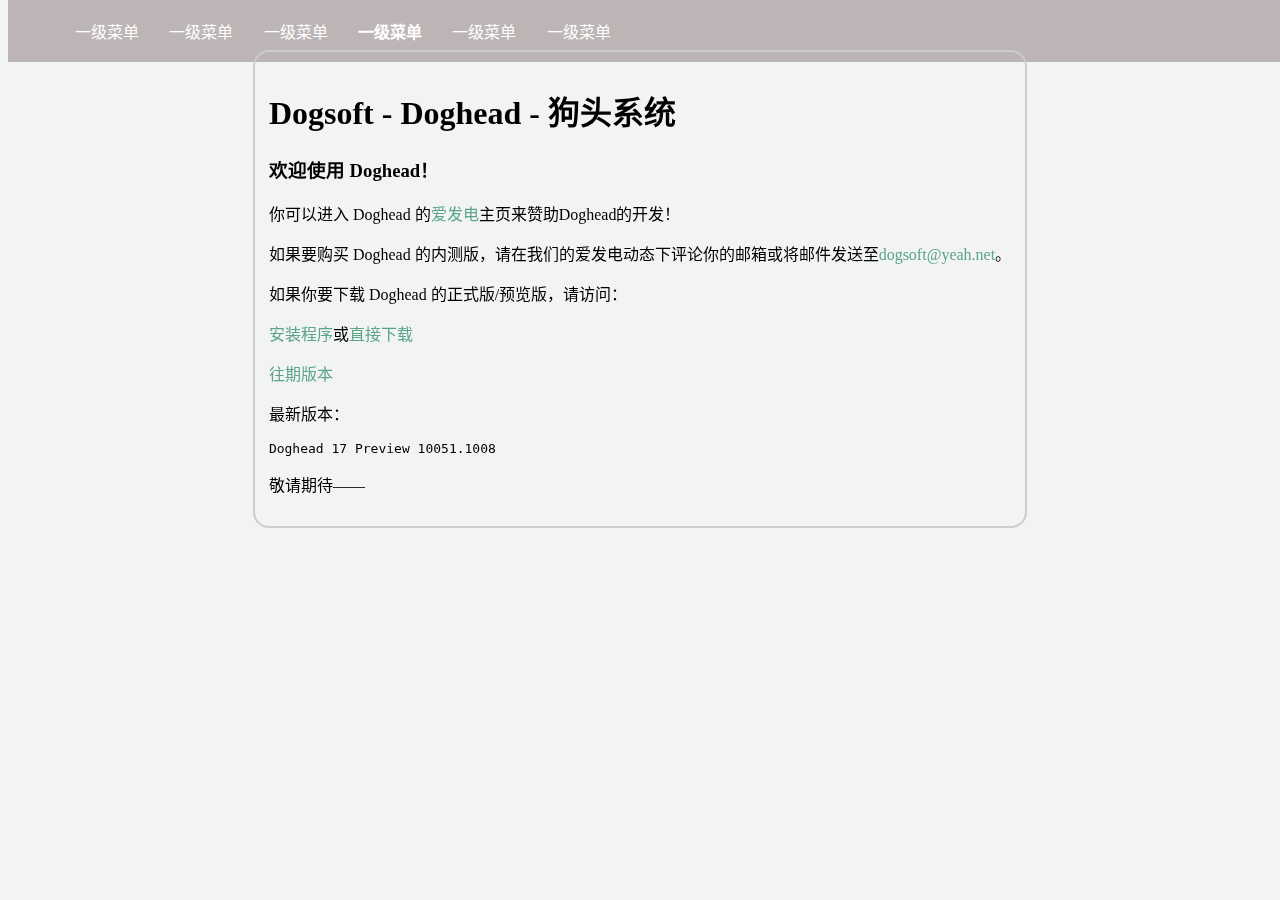
==== index.html @ a89d44bb "Update index.html" ====
<!DOCTYPE html>
<html lang='zh-CN'>
  <head>
    <title>主页 · Doghead - Dogsoft</title>
    <meta name="Keywords" content='Doghead,Dogsoft,狗头系统'>
    <link rel="stylesheet" href="style.css">
    <link rel="icon" href="icon.jpg" sizes="16x16">
  </head>
  <body>
    <header>
      <div class="top">
        <center> 
          <ul>
            <li><a href="#">一级菜单</a></li>
            <li><a href="#">一级菜单</a></li>
            <li><a href="#">一级菜单</a></li>
            <li><a href="#"><b>一级菜单</b></a></li>
            <li><a href="#">一级菜单</a></li>
            <li>
              <a href="#">一级菜单</a>
              <ul>
                <li><a href="#">二级菜单</a></li>
                <li><a href="#">二级菜单</a></li>
              </ul>
            </li>        
          </ul>
        </center>      
      </div>
    </header>
    <div class="center" style="border: 2px solid #ccc!important;padding:14px;border-radius: 16px!important;width:fit-content;width:-webkit-fit-content;width:-moz-fit-content;">
      <h1>Dogsoft - Doghead - 狗头系统</h1>
      <h3>欢迎使用 Doghead！</h3>
      <p>你可以进入 Doghead 的<a href="https://afdian.net/@Doghead">爱发电</a>主页来赞助Doghead的开发！</p>
      <p>如果要购买 Doghead 的内测版，请在我们的爱发电动态下评论你的邮箱或将邮件发送至<a href="mailto:dogsoft@yeah.net">dogsoft@yeah.net</a>。</p>
      <p>如果你要下载 Doghead 的正式版/预览版，请访问：</p>
      <p><a href="download.html">安装程序</a>或<a href="Doghead 17.zip">直接下载</a></p>
      <p><a href="Previous versions names.html">往期版本</a></p>
      <p>最新版本：</p>
      <pre>Doghead 17 Preview 10051.1008</pre>
      <p>敬请期待——</p>
    </div>
    <!footer>
    <footer>
    <div class="gcs-footer">
      <div class="footer-top">

      </div>
      <p>© Dogsoft 2023</p>
    </div>
    </footer>
  </body>
</html>
---- style.css ----
/* 通用区域*/
.center{
    text-align: left;
    margin: auto;
    position: absolute;
    top: 50px;
    left: 0px;
    right: 0px;
}


/* Html Body 区域*/
body {
    background-color:#f2f3f5; /* 网页背景色*/
}


/* a 元素区域*/
a {
    text-decoration: none;
} /* 下划线*/
a:link {
    color:#5ba585;
} /* 未访问链接*/
a:visited {
    color:#5ba585;
} /* 已访问链接 */
a:hover {
    color:#40735d;
} /* 鼠标移动到链接上 */
a:active {
    color:#40735d;
} /* 鼠标点击时 */


/* div 元素区域*/
/* top*/
.top{
    /* 设置宽度高度背景颜色 */
    height: auto; /*高度改为自动高度*/
    width:100%;
    margin-left: 0;
    background:rgb(189, 181, 181);
    position: fixed; /*固定在顶部*/
    top: 0;/*离顶部的距离为0*/
    margin-bottom: 5px;
}
.top ul{
    /* 清除ul标签的默认样式 */
    width: auto;/*宽度也改为自动*/
    list-style-type: none;
    white-space:nowrap;
    overflow: hidden;
    margin-left: 5%;
    /* margin-top: 0;          */
    padding: 0;

}
.top li {
    float:left; /* 使li内容横向浮动，即横向排列  */
    margin-right:2%;  /* 两个li之间的距离*/
    position: relative;
    overflow: hidden;
}

.top li a{
   /* 设置链接内容显示的格式*/
    display: block; /* 把链接显示为块元素可使整个链接区域可点击 */
    color:white;
    text-align: center;
    padding: 3px;
    overflow: hidden;
    text-decoration: none; /* 去除下划线 */
    
}
.top li a:hover{
    /* 鼠标选中时背景变为黑色 */
    background-color: #111;
}
.top ul li ul{
    /* 设置二级菜单 */
    margin-left: -0.2px;
    background:rgb(189, 181, 181);
    position: relative;
    display: none; /* 默认隐藏二级菜单的内容 */

}
.top ul li ul li{
    /* 二级菜单li内容的显示 */
    
    float:none;
    text-align: center;
}
.top ul li:hover ul{
    /* 鼠标选中二级菜单内容时 */
    display: block;
}
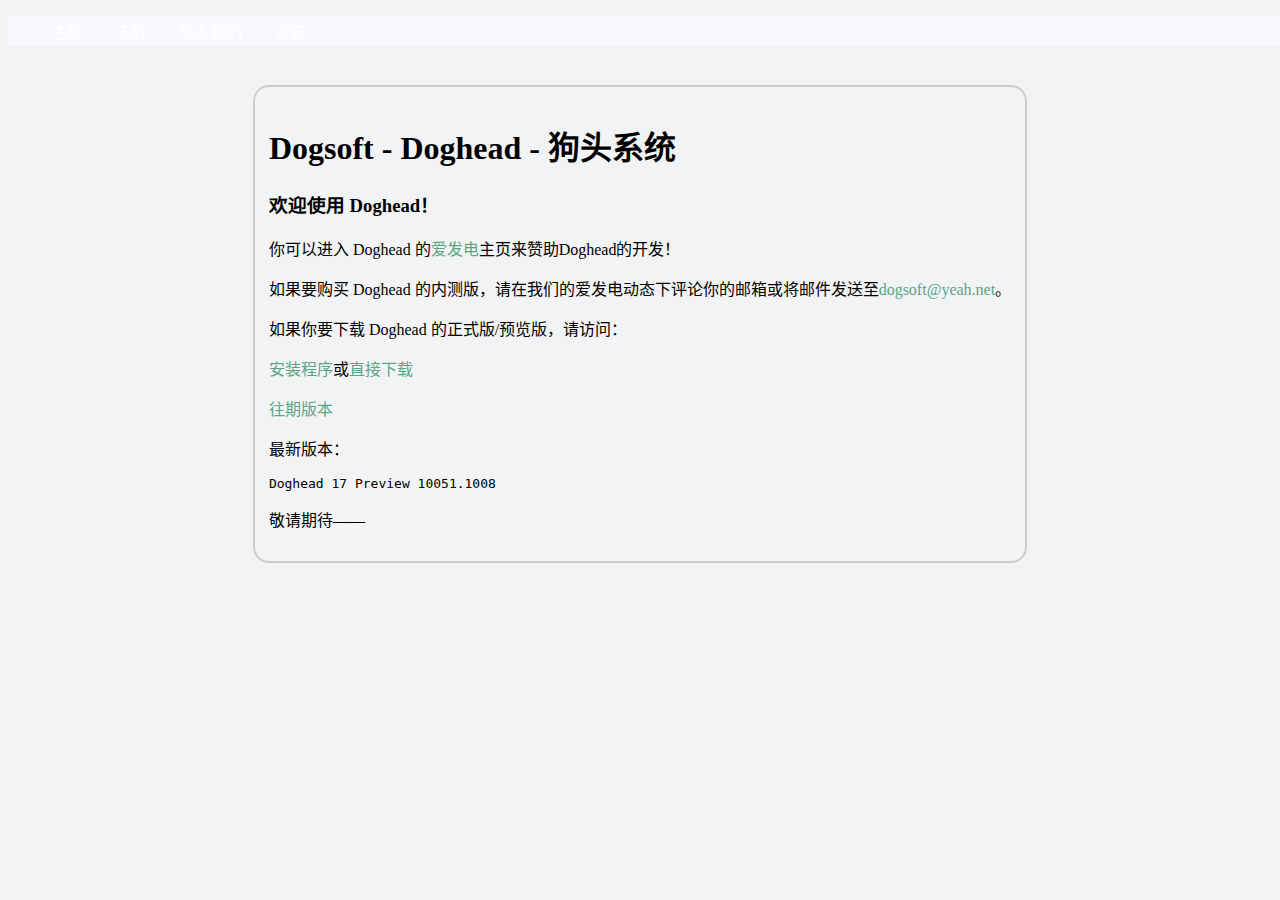
==== commit 34a7159f: "Update index.html" ====
--- a/index.html
+++ b/index.html
@@ -8,24 +8,12 @@
   </head>
   <body>
     <header>
-      <div class="top">
-        <center> 
-          <ul>
-            <li><a href="#">一级菜单</a></li>
-            <li><a href="#">一级菜单</a></li>
-            <li><a href="#">一级菜单</a></li>
-            <li><a href="#"><b>一级菜单</b></a></li>
-            <li><a href="#">一级菜单</a></li>
-            <li>
-              <a href="#">一级菜单</a>
-              <ul>
-                <li><a href="#">二级菜单</a></li>
-                <li><a href="#">二级菜单</a></li>
-              </ul>
-            </li>        
-          </ul>
-        </center>      
-      </div>
+      <ul class="top">
+        <li class="item"><a class="active" href="https://dogsoft.eu.org/">主页</a></li>
+        <li class="item"><a href="download">下载</a></li>
+        <li class="item"><a href="Dogsoft加入须知">加入我们</a></li>
+        <li class="item"><a href="notice">公告</a></li>
+      </ul>
     </header>
     <div class="center" style="border: 2px solid #ccc!important;padding:14px;border-radius: 16px!important;width:fit-content;width:-webkit-fit-content;width:-moz-fit-content;">
       <h1>Dogsoft - Doghead - 狗头系统</h1>
--- a/style.css
+++ b/style.css
@@ -1,27 +1,27 @@
-/* 通用区域*/
+/* 通用区域 */
 .center{
     text-align: left;
     margin: auto;
     position: absolute;
-    top: 50px;
+    top: 85px;
     left: 0px;
     right: 0px;
 }
 
 
-/* Html Body 区域*/
+/* Html Body 区域 */
 body {
-    background-color:#f2f3f5; /* 网页背景色*/
+    background-color:#f2f3f5; /* 网页背景色 */
 }
 
 
-/* a 元素区域*/
+/* a 元素区域 */
 a {
     text-decoration: none;
-} /* 下划线*/
+} /* 下划线 */
 a:link {
     color:#5ba585;
-} /* 未访问链接*/
+} /* 未访问链接 */
 a:visited {
     color:#5ba585;
 } /* 已访问链接 */
@@ -37,32 +37,30 @@
 /* top*/
 .top{
     /* 设置宽度高度背景颜色 */
-    height: auto; /*高度改为自动高度*/
-    width:100%;
+    height: auto; /* 高度改为自动高度 */
+    width: 100%;
     margin-left: 0;
-    background:rgb(189, 181, 181);
-    position: fixed; /*固定在顶部*/
-    top: 0;/*离顶部的距离为0*/
+    background: rgb(248,248,255);
+    position: fixed; /* 固定在顶部 */
+    top: 0;/* 离顶部的距离为0 */
     margin-bottom: 5px;
 }
 .top ul{
     /* 清除ul标签的默认样式 */
-    width: auto;/*宽度也改为自动*/
+    width: auto;/* 宽度也改为自动 */
     list-style-type: none;
-    white-space:nowrap;
+    white-space: nowrap;
     overflow: hidden;
     margin-left: 5%;
-    /* margin-top: 0;          */
+    /* margin-top: 0; */
     padding: 0;
-
 }
 .top li {
-    float:left; /* 使li内容横向浮动，即横向排列  */
+    float: left; /* 使li内容横向浮动，即横向排列  */
     margin-right:2%;  /* 两个li之间的距离*/
     position: relative;
     overflow: hidden;
 }
-
 .top li a{
    /* 设置链接内容显示的格式*/
     display: block; /* 把链接显示为块元素可使整个链接区域可点击 */
@@ -71,7 +69,6 @@
     padding: 3px;
     overflow: hidden;
     text-decoration: none; /* 去除下划线 */
-    
 }
 .top li a:hover{
     /* 鼠标选中时背景变为黑色 */
@@ -80,15 +77,13 @@
 .top ul li ul{
     /* 设置二级菜单 */
     margin-left: -0.2px;
-    background:rgb(189, 181, 181);
+    /* background: rgb(248,248,255); */
     position: relative;
     display: none; /* 默认隐藏二级菜单的内容 */
-
 }
 .top ul li ul li{
     /* 二级菜单li内容的显示 */
-    
-    float:none;
+    float: none;
     text-align: center;
 }
 .top ul li:hover ul{
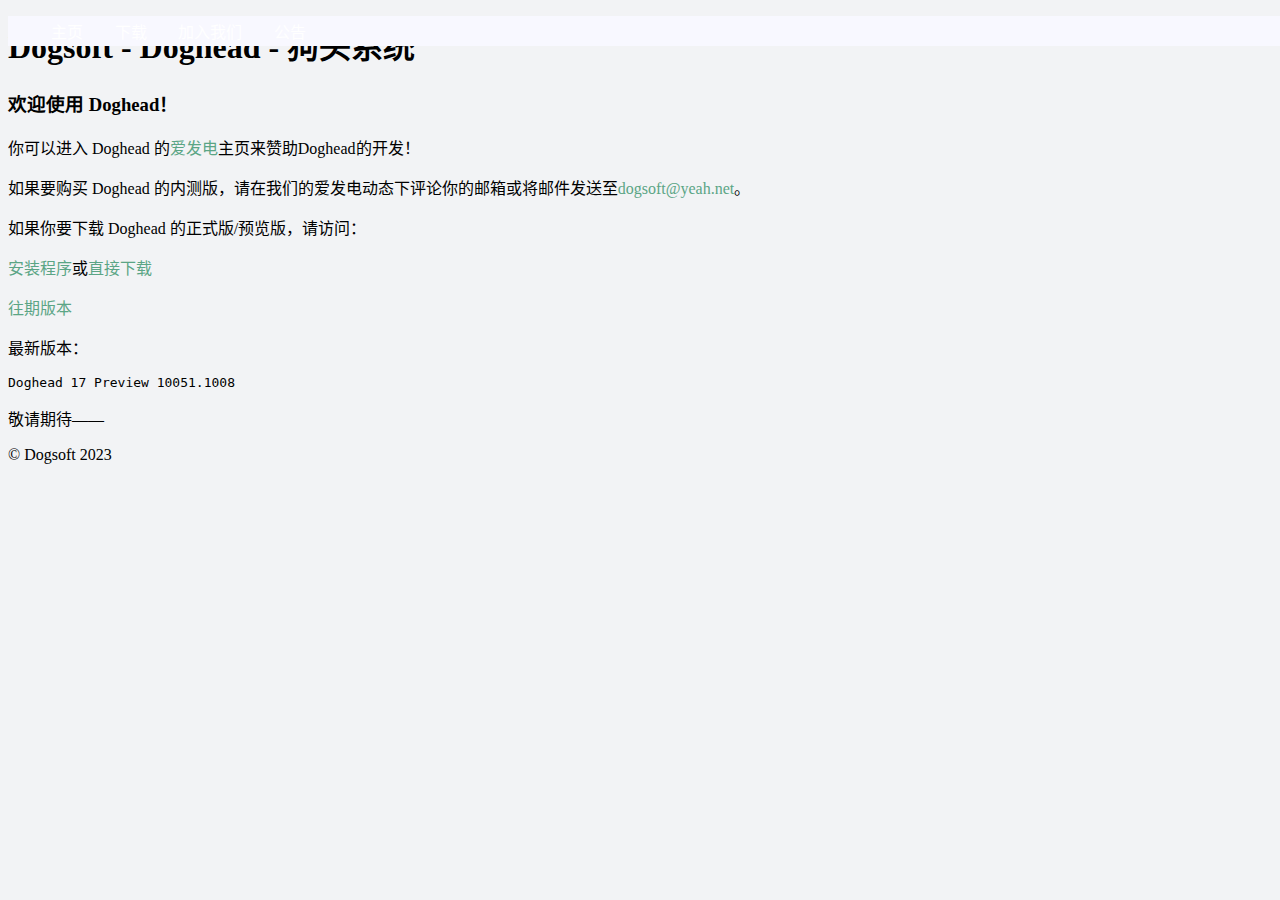
==== commit a6762f53: "Update index.html" ====
--- a/index.html
+++ b/index.html
@@ -15,7 +15,7 @@
         <li class="item"><a href="notice">公告</a></li>
       </ul>
     </header>
-    <div class="center" style="border: 2px solid #ccc!important;padding:14px;border-radius: 16px!important;width:fit-content;width:-webkit-fit-content;width:-moz-fit-content;">
+    <div class="main">
       <h1>Dogsoft - Doghead - 狗头系统</h1>
       <h3>欢迎使用 Doghead！</h3>
       <p>你可以进入 Doghead 的<a href="https://afdian.net/@Doghead">爱发电</a>主页来赞助Doghead的开发！</p>
@@ -29,10 +29,7 @@
     </div>
     <!footer>
     <footer>
-    <div class="gcs-footer">
-      <div class="footer-top">
-
-      </div>
+    <div class="footer">
       <p>© Dogsoft 2023</p>
     </div>
     </footer>
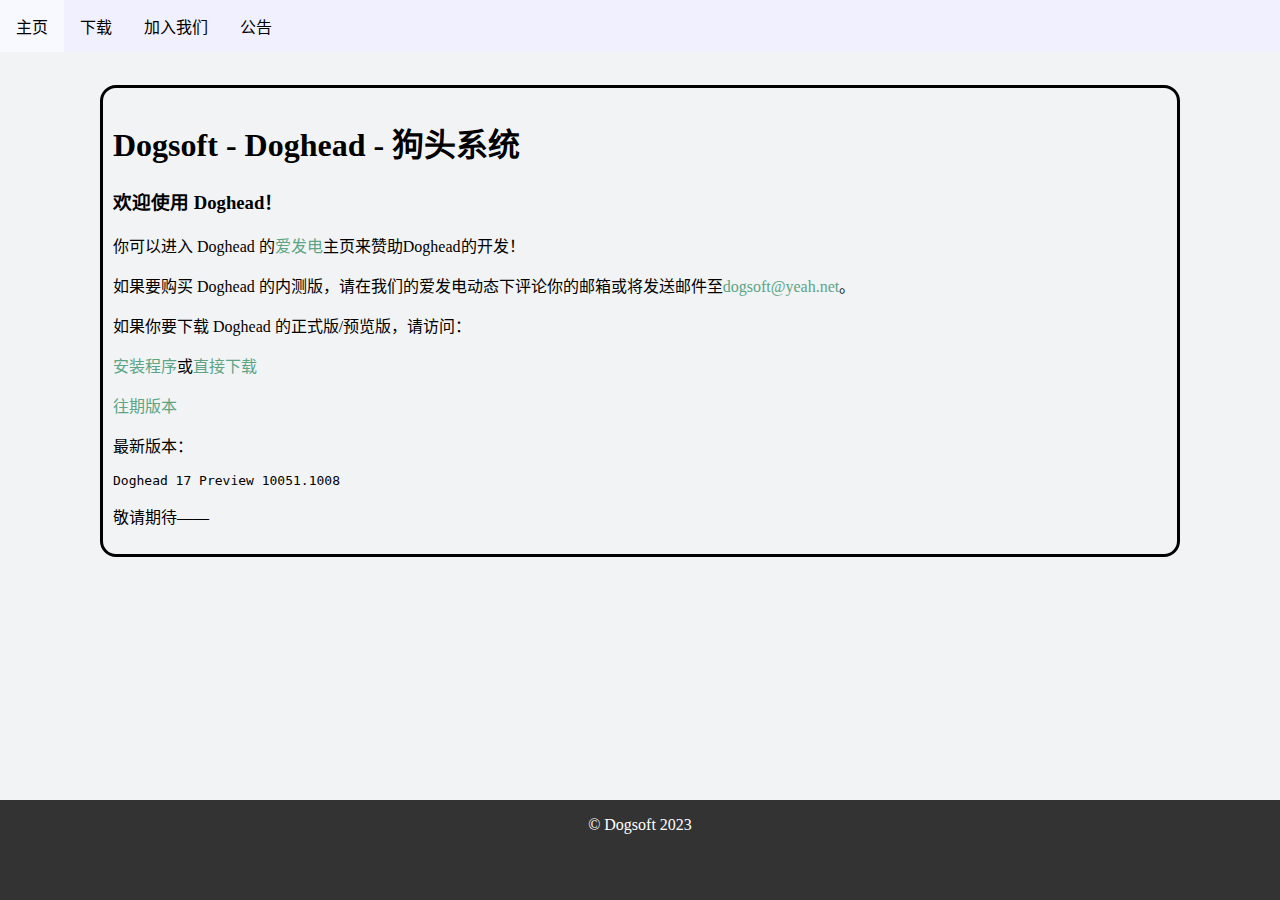
==== commit dcdb8d7c: "Update index.html" ====
--- a/index.html
+++ b/index.html
@@ -8,7 +8,7 @@
   </head>
   <body>
     <header>
-      <ul class="top">
+      <ul class="header">
         <li class="item"><a class="active" href="https://dogsoft.eu.org/">主页</a></li>
         <li class="item"><a href="download">下载</a></li>
         <li class="item"><a href="Dogsoft加入须知">加入我们</a></li>
@@ -16,22 +16,21 @@
       </ul>
     </header>
     <div class="main">
-      <h1>Dogsoft - Doghead - 狗头系统</h1>
-      <h3>欢迎使用 Doghead！</h3>
-      <p>你可以进入 Doghead 的<a href="https://afdian.net/@Doghead">爱发电</a>主页来赞助Doghead的开发！</p>
-      <p>如果要购买 Doghead 的内测版，请在我们的爱发电动态下评论你的邮箱或将邮件发送至<a href="mailto:dogsoft@yeah.net">dogsoft@yeah.net</a>。</p>
-      <p>如果你要下载 Doghead 的正式版/预览版，请访问：</p>
-      <p><a href="download.html">安装程序</a>或<a href="Doghead 17.zip">直接下载</a></p>
-      <p><a href="Previous versions names.html">往期版本</a></p>
-      <p>最新版本：</p>
-      <pre>Doghead 17 Preview 10051.1008</pre>
-      <p>敬请期待——</p>
+      <div style="width:fit-content;width:-webkit-fit-content;width:-moz-fit-content;">
+        <h1>Dogsoft - Doghead - 狗头系统</h1>
+        <h3>欢迎使用 Doghead！</h3>
+        <p>你可以进入 Doghead 的<a href="https://afdian.net/@Doghead">爱发电</a>主页来赞助Doghead的开发！</p>
+        <p>如果要购买 Doghead 的内测版，请在我们的爱发电动态下评论你的邮箱或将发送邮件至<a href="mailto:dogsoft@yeah.net">dogsoft@yeah.net</a>。</p>
+        <p>如果你要下载 Doghead 的正式版/预览版，请访问：</p>
+        <p><a href="download.html">安装程序</a>或<a href="Doghead 17.zip">直接下载</a></p>
+        <p><a href="Previous versions names.html">往期版本</a></p>
+        <p>最新版本：</p>
+        <pre>Doghead 17 Preview 10051.1008</pre>
+        <p>敬请期待——</p>
+      </div>
     </div>
-    <!footer>
     <footer>
-    <div class="footer">
-      <p>© Dogsoft 2023</p>
-    </div>
+      <p style="color:white">© Dogsoft 2023</p>
     </footer>
   </body>
 </html>
--- a/style.css
+++ b/style.css
@@ -1,17 +1,13 @@
 /* 通用区域 */
-.center{
-    text-align: left;
-    margin: auto;
-    position: absolute;
-    top: 85px;
-    left: 0px;
-    right: 0px;
-}
+
 
 
 /* Html Body 区域 */
 body {
     background-color:#f2f3f5; /* 网页背景色 */
+    height: 100%;
+    margin: 0;
+    padding: 0;
 }
 
 
@@ -33,60 +29,62 @@
 } /* 鼠标点击时 */
 
 
-/* div 元素区域*/
-/* top*/
-.top{
-    /* 设置宽度高度背景颜色 */
-    height: auto; /* 高度改为自动高度 */
-    width: 100%;
-    margin-left: 0;
-    background: rgb(248,248,255);
-    position: fixed; /* 固定在顶部 */
-    top: 0;/* 离顶部的距离为0 */
-    margin-bottom: 5px;
-}
-.top ul{
-    /* 清除ul标签的默认样式 */
-    width: auto;/* 宽度也改为自动 */
-    list-style-type: none;
-    white-space: nowrap;
-    overflow: hidden;
-    margin-left: 5%;
-    /* margin-top: 0; */
-    padding: 0;
-}
-.top li {
-    float: left; /* 使li内容横向浮动，即横向排列  */
-    margin-right:2%;  /* 两个li之间的距离*/
-    position: relative;
+/* div 元素区域 */
+/* container */
+#container{
+    /*保证footer是相对于container位置绝对定位*/
+    position:relative;  
+    width:100%;
+    min-height:100%; 
+    /*设置padding-bottom值大于等于footer的height值，以保证main的内容能够全部显示出来而不被footer遮盖；*/  
+    padding-bottom: 100px;  
+    box-sizing: border-box;
     overflow: hidden;
 }
-.top li a{
-   /* 设置链接内容显示的格式*/
-    display: block; /* 把链接显示为块元素可使整个链接区域可点击 */
-    color:white;
+
+/* main */
+.main{
+    border: 3px solid black;
+    border-radius: 16px;
+    padding: 10px;
+    text-align: left;
+    margin: auto;
+    position: absolute;
+    top: 85px;
+    left: 100px;
+    right: 100px;
+}
+
+/* header */
+.header {
+    list-style-type: none;
+    margin: 0;
+    padding: 0;
+    overflow: hidden;
+    background-color: rgb(240,240,255);
+}
+.header .item {
+    float: left;
+}
+.header .item a {
+    display: block;
+    color: black;
     text-align: center;
-    padding: 3px;
-    overflow: hidden;
-    text-decoration: none; /* 去除下划线 */
+    padding: 14px 16px;
+    text-decoration: none;
 }
-.top li a:hover{
-    /* 鼠标选中时背景变为黑色 */
-    background-color: #111;
+.header .item a:hover {
+    background-color: rgb(248,248,255);
 }
-.top ul li ul{
-    /* 设置二级菜单 */
-    margin-left: -0.2px;
-    /* background: rgb(248,248,255); */
-    position: relative;
-    display: none; /* 默认隐藏二级菜单的内容 */
-}
-.top ul li ul li{
-    /* 二级菜单li内容的显示 */
-    float: none;
+
+
+/* footer 元素区域 */
+footer{
+    width: 100%;
+    height:100px;   /* footer的高度一定要是固定值*/ 
+    position:absolute;
+    bottom:0px;
+    left:0px;
+    background: #333;
     text-align: center;
 }
-.top ul li:hover ul{
-    /* 鼠标选中二级菜单内容时 */
-    display: block;
-}
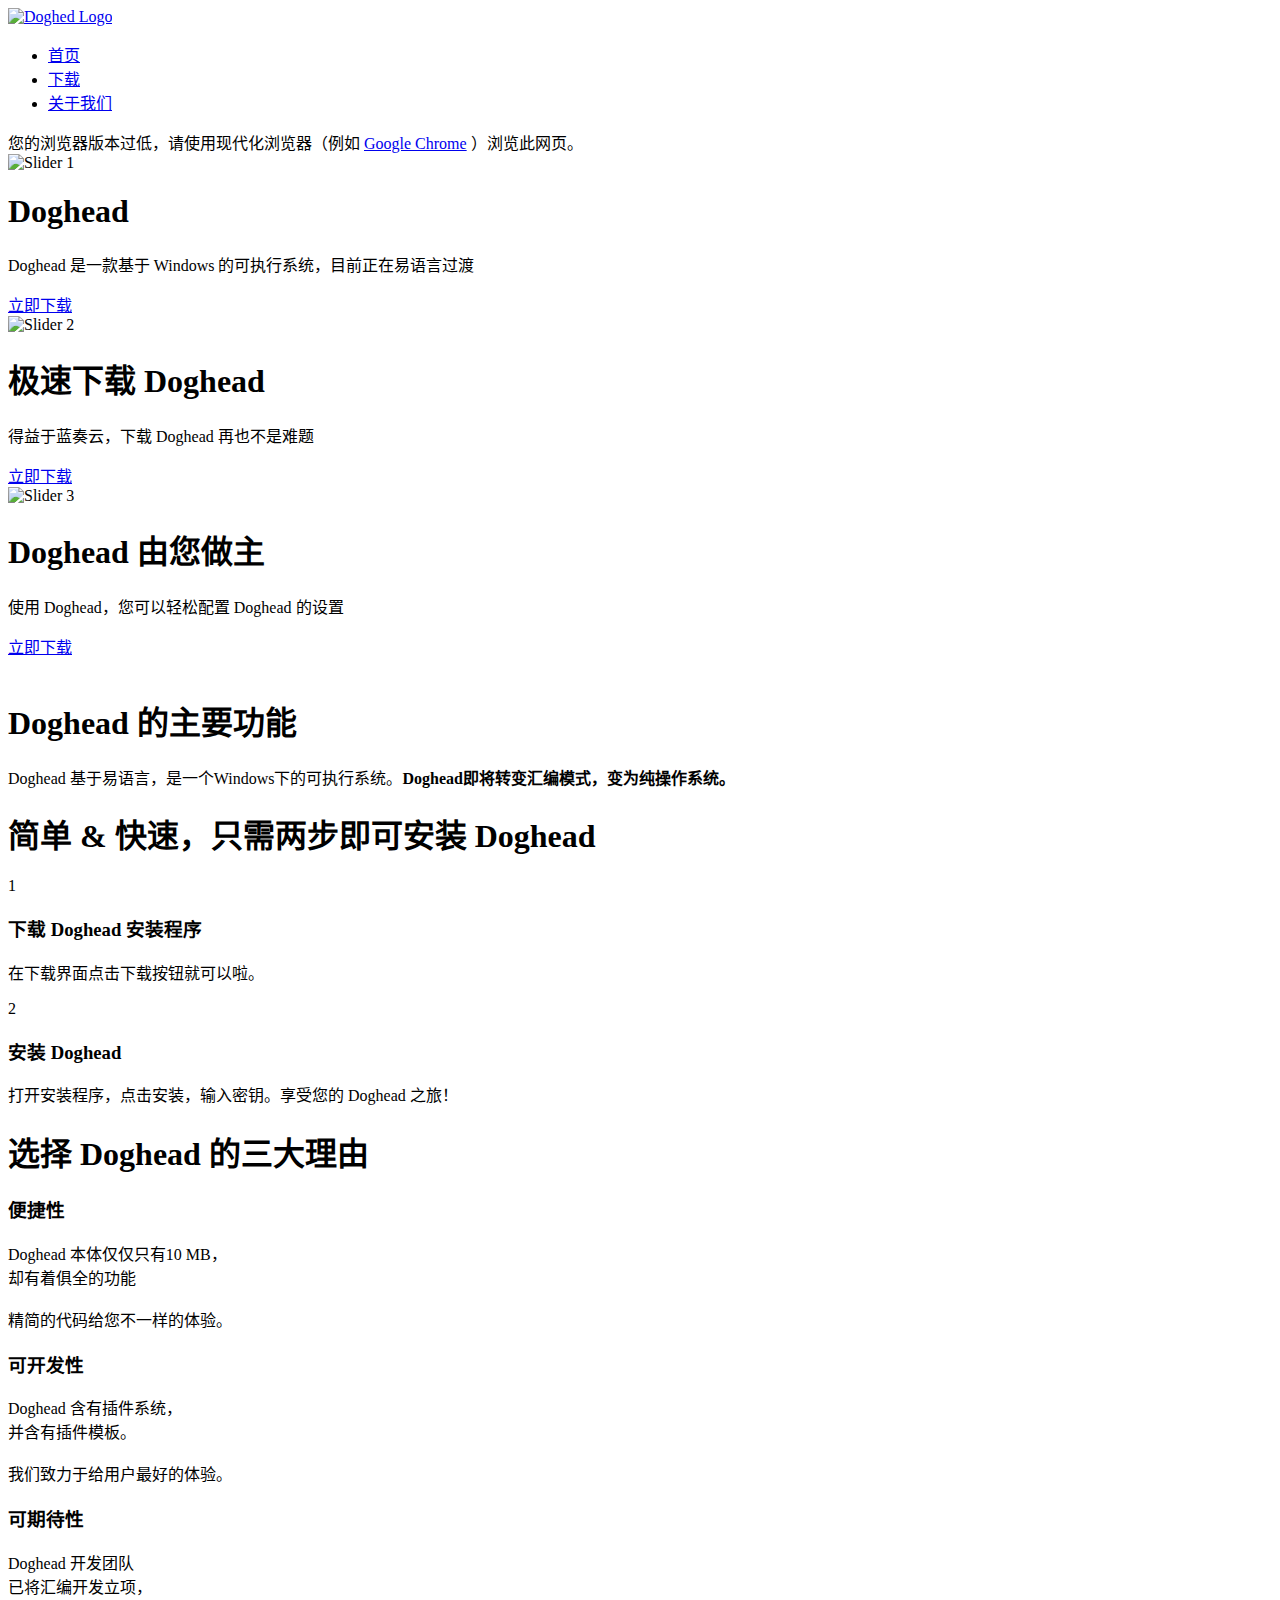
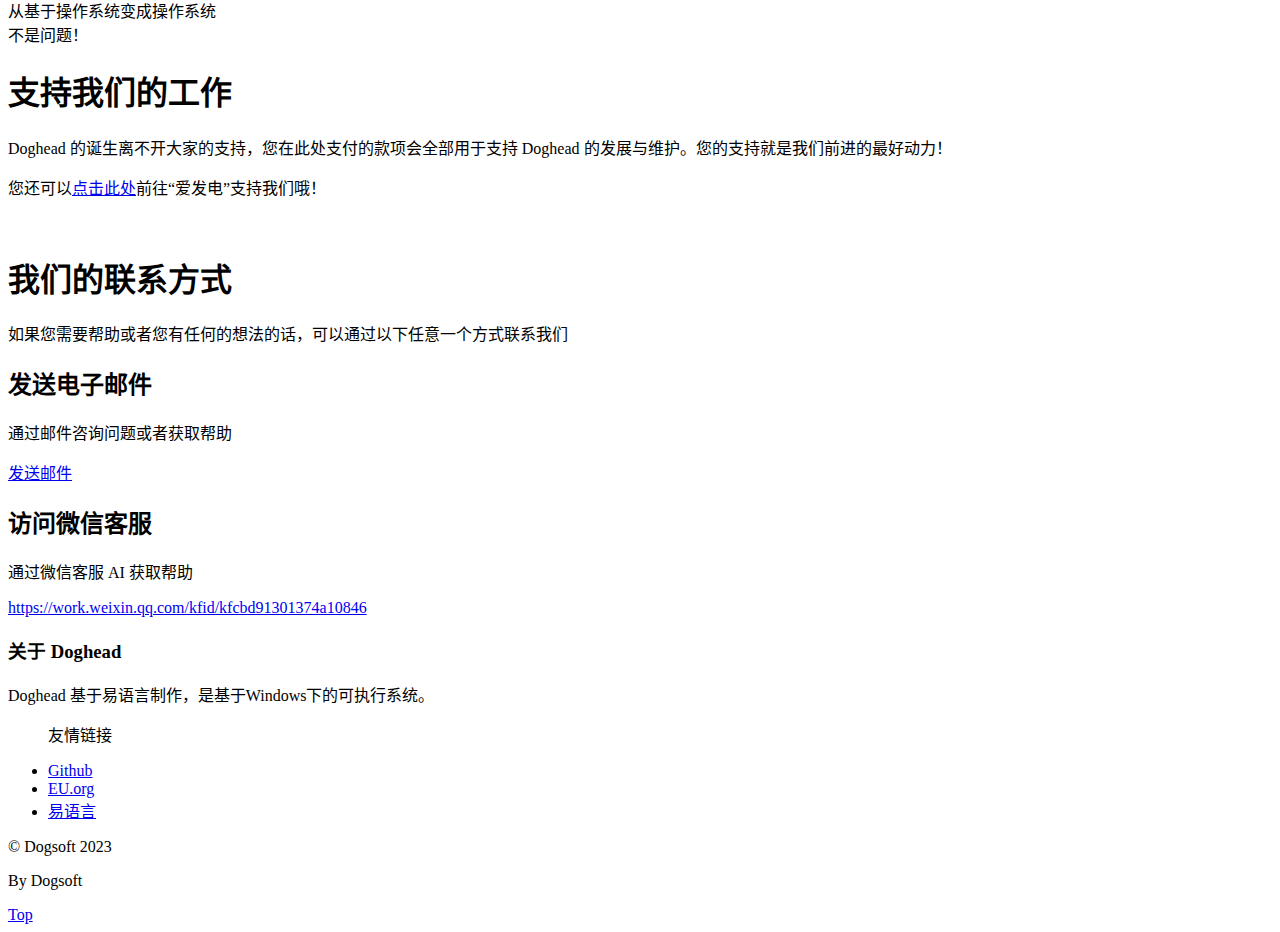
==== commit a835a45a: "Rename Index.html to index.html" ====
--- a/index.html
+++ b/index.html
@@ -1,36 +1,288 @@
 <!DOCTYPE html>
-<html lang='zh-CN'>
-  <head>
-    <title>主页 · Doghead - Dogsoft</title>
-    <meta name="Keywords" content='Doghead,Dogsoft,狗头系统'>
-    <link rel="stylesheet" href="style.css">
-    <link rel="icon" href="icon.jpg" sizes="16x16">
-  </head>
-  <body>
-    <header>
-      <ul class="header">
-        <li class="item"><a class="active" href="https://dogsoft.eu.org/">主页</a></li>
-        <li class="item"><a href="download">下载</a></li>
-        <li class="item"><a href="Dogsoft加入须知">加入我们</a></li>
-        <li class="item"><a href="notice">公告</a></li>
-      </ul>
-    </header>
-    <div class="main">
-      <div style="width:fit-content;width:-webkit-fit-content;width:-moz-fit-content;">
-        <h1>Dogsoft - Doghead - 狗头系统</h1>
-        <h3>欢迎使用 Doghead！</h3>
-        <p>你可以进入 Doghead 的<a href="https://afdian.net/@Doghead">爱发电</a>主页来赞助Doghead的开发！</p>
-        <p>如果要购买 Doghead 的内测版，请在我们的爱发电动态下评论你的邮箱或将发送邮件至<a href="mailto:dogsoft@yeah.net">dogsoft@yeah.net</a>。</p>
-        <p>如果你要下载 Doghead 的正式版/预览版，请访问：</p>
-        <p><a href="download.html">安装程序</a>或<a href="Doghead 17.zip">直接下载</a></p>
-        <p><a href="Previous versions names.html">往期版本</a></p>
-        <p>最新版本：</p>
-        <pre>Doghead 17 Preview 10051.1008</pre>
-        <p>敬请期待——</p>
-      </div>
-    </div>
-    <footer>
-      <p style="color:white">© Dogsoft 2023</p>
-    </footer>
-  </body>
+<html lang="zh-CN">
+
+<head>
+    <meta charset="utf-8">
+    <meta http-equiv="X-UA-Compatible" content="IE=edge">
+    <meta name="viewport" content="width=device-width, initial-scale=1">
+    <!-- The above 3 meta tags *must* come first in the head; any other head content must come *after* these tags -->
+    <meta name="keywords" content="Doghead,Dogsoft">
+    <title>首页 | Doghead 官方网站</title>
+    <link href="./icon.ico" rel="icon" type="image/x-icon">
+    <!-- Bootstrap -->
+    <link href="./files/bootstrap.min.css" rel="stylesheet">
+    <link href="./files/font-awesome.min.css" rel="stylesheet">
+    <link href="./files/fontello.css" rel="stylesheet">
+    <!--<link href="./files/animsition.min.css" rel="stylesheet" type="text/css">-->
+    <!-- owl Carousel Css -->
+    <link href="./files/owl.carousel.css" rel="stylesheet">
+    <link href="./files/owl.theme.css" rel="stylesheet">
+    <link href="./files/style.css" rel="stylesheet">
+</head>
+
+<body class="animsition">
+    <div class="header">
+        <div class="container">
+            <div class="row">
+                <div class="col-md-2 col-sm-4 col-xs-6">
+                    <div class="icon">
+                        <a href="https://dogsoft.eu.org"><img class="img_logo" src="./files/logo.webp" alt="Doghed Logo"></a>
+                    </div>
+                </div>
+                <div class="col-md-10 col-sm-8 col-xs-12">
+                    <div id="navigation">
+                        <ul>
+                            <li><a href="https://dogsoft.eu.org" target="_blank" title="">首页</a></li>
+                            <li><a href="download.html" target="_blank" title="">下载</a></li>
+                            <li><a href="#about" title="About us">关于我们</a></li>
+                        </ul>
+                    </div>
+                </div>
+            </div>
+            <div class="IE">
+                <div class="alert alert-primary" role="alert">
+                    您的浏览器版本过低，请使用现代化浏览器（例如 <a href="https://www.google.cn/chrome/">Google Chrome</a> ）浏览此网页。
+                </div>
+            </div>
+        </div>
+    </div>
+    <div class="slider" id="slider">
+        <div class="slider-img" title="点击以暂停，左右滑动切换">
+            <img src="./files/slider-1.webp" alt="Slider 1">
+            <div class="container">
+                <div class="row">
+                    <div class="col-lg-6 col-md-12 col-sm-12 col-xs-12">
+                        <!-- Don't remove title attribute -->
+                        <div class="slider-captions" title="">
+                            <h1 class="slider-title">Doghead</h1>
+                            <p class="slider-text hidden-xs">Doghead 是一款基于 Windows 的可执行系统，目前正在易语言过渡</p>
+                            <a href="download.html"
+                                class="btn btn-default hidden-xs">立即下载</a>
+                        </div>
+                    </div>
+                </div>
+            </div>
+        </div>
+        <div class="slider-img" title="点击以暂停，左右滑动切换">
+            <img src="./files/slider-2.webp" alt="Slider 2">
+            <div class="container">
+                <div class="row">
+                    <div class="col-lg-6 col-md-12 col-sm-12 col-xs-12">
+                        <!-- Don't remove title attribute -->
+                        <div class="slider-captions" title="">
+                            <h1 class="slider-title">极速下载 Doghead</h1>
+                            <p class="slider-text hidden-xs">得益于蓝奏云，下载 Doghead 再也不是难题</p>
+                            <a href="download.html"
+                                class="btn btn-default hidden-xs">立即下载</a>
+                        </div>
+                    </div>
+                </div>
+            </div>
+        </div>
+        <div class="slider-img" title="点击以暂停，左右滑动切换">
+            <img src="./files/slider-3.webp" alt="Slider 3">
+            <div class="container">
+                <div class="row">
+                    <div class="col-lg-6 col-md-12 col-sm-12 col-xs-12">
+                        <!-- Don't remove title attribute -->
+                        <div class="slider-captions" title="">
+                            <h1 class="slider-title">Doghead 由您做主</h1>
+                            <p class="slider-text hidden-xs">使用 Doghead，您可以轻松配置 Doghead 的设置</p>
+                            <a href="download.html"
+                                class="btn btn-default hidden-xs">立即下载</a>
+                        </div>
+                    </div>
+                </div>
+            </div>
+        </div>
+    </div>
+    <br><!-- 增加上间隔 -->
+    <div class="section-space80">
+        <div class="container">
+            <div class="row">
+                <div class="col-md-offset-2 col-md-8 col-sm-12 col-xs-12">
+                    
+                </div>
+            </div>
+            <div class="row">
+                <div class="col-md-offset-2 col-md-8 col-sm-12 col-xs-12">
+                    <div class="mb60 text-center section-title">
+                        <h1>Doghead 的主要功能</h1>
+                        <p>Doghead 基于易语言，是一个Windows下的可执行系统。<strong>Doghead即将转变汇编模式，变为纯操作系统。</strong></p>
+                    </div>
+                </div>
+            </div>
+        </div>
+    </div>
+    <div class="bg-white section-space80">
+        <div class="container">
+            <div class="row">
+                <div class="col-md-offset-2 col-md-8 col-xs-12">
+                    <div class="mb100 text-center section-title">
+                        <h1>简单 &amp; 快速，只需两步即可安装 Doghead</h1>
+                    </div>
+                </div>
+            </div>
+            <div class="row">
+                <div class="col-md-6 col-sm-6 col-xs-12">
+                    <div class="bg-white pinside40 number-block outline mb60 bg-boxshadow">
+                        <div class="circle"><span class="number">1</span></div>
+                        <h3 class="number-title">下载 Doghead 安装程序</h3>
+                        <p>在下载界面点击下载按钮就可以啦。</p>
+                    </div>
+                </div>
+                <div class="col-md-6 col-sm-6 col-xs-12">
+                    <div class="bg-white pinside40 number-block outline mb60 bg-boxshadow">
+                        <div class="circle"><span class="number">2</span></div>
+                        <h3 class="number-title">安装 Doghead</h3>
+                        <p>打开安装程序，点击安装，输入密钥。享受您的 Doghead 之旅！</p>
+                    </div>
+                </div>
+            </div>
+        </div>
+    </div>
+    <div class="section-space80">
+        <div class="container">
+            <div class="row">
+                <div class="col-md-offset-2 col-md-8">
+                    <div class="mb60 text-center section-title">
+                        <h1>选择 Doghead 的三大理由</h1>
+                    </div>
+                </div>
+            </div>
+            <div class="row">
+                <div class="col-md-12 col-sm-12 col-xs-12">
+                    <div class="bg-white bg-boxshadow">
+                        <div class="row">
+                            <div class="col-md-4 col-sm-6 nopadding col-xs-12">
+                                <div class="bg-white pinside60 number-block outline">
+                                    <h3>便捷性</h3>
+                                    <p>Doghead 本体仅仅只有10 MB，<br>却有着俱全的功能<br><br>精简的代码给您不一样的体验。<br>
+                                    </p>
+                                </div>
+                            </div>
+                            <div class="col-md-4 col-sm-6 nopadding col-xs-12">
+                                <div class="bg-white pinside60 number-block outline">
+                                    <h3>可开发性</h3>
+                                    <p>Doghead 含有插件系统，<br>并含有插件模板。<br><br>我们致力于给用户最好的体验。<br>
+                                    </p>
+                                </div>
+                            </div>
+                            <div class="col-md-4 col-sm-12 nopadding col-xs-12">
+                                <div class="bg-white pinside60 number-block outline">
+                                    <h3>可期待性</h3>
+                                    <p>Doghead 开发团队<br>已将汇编开发立项，<br>从基于操作系统变成操作系统<br>不是问题！</p>
+                                </div>
+                            </div>
+                        </div>
+                    </div>
+                </div>
+            </div>
+        </div>
+    </div>
+    <div id="donate" class="bg-white section-space80">
+        <div class="container">
+            <div class="row">
+                <div class="col-md-offset-2 col-md-8 col-sm-offset-2 col-sm-8">
+                    <div class="mb60 text-center section-title">
+                        <h1>支持我们的工作</h1>
+                        <p data-toggle="tooltip" data-placement="top" data-html="true" data-original-title="好人并非无回报，只是时候未到。&lt;br&gt;无论昨天是什么心情，今天都要过得比昨天更好哦！ο(=•ω＜=)ρ⌒☆">Doghead 的诞生离不开大家的支持，您在此处支付的款项会全部用于支持 Doghead 的发展与维护。您的支持就是我们前进的最好动力！</p>
+                        <p>您还可以<a href="https://afdian.net/@Doghead" target="_blank">点击此处</a>前往“爱发电”支持我们哦！</p>
+                    </div>
+                </div>
+            </div>
+        </div>
+    </div>
+    <br><!-- 增加上间隔 -->
+    <div id="contact" class="bg-white section-space80">
+        <div class="container">
+            <div class="row">
+                <div class="col-md-offset-2 col-md-8 col-sm-offset-2 col-sm-8">
+                    <div class="mb60 text-center section-title">
+                        <h1>我们的联系方式</h1>
+                        <p>如果您需要帮助或者您有任何的想法的话，可以通过以下任意一个方式联系我们</p>
+                    </div>
+                </div>
+            </div>
+            <div class="row">
+                <div class="col-md-6 col-sm-12 col-xs-12">
+                    <div class="bg-white bg-boxshadow pinside40 outline text-center mb30">
+                        <h2 class="capital-title">发送电子邮件</h2>
+                        <p>通过邮件咨询问题或者获取帮助</p>
+                        <a href="mailto:dogsoft@yeah.net" class="btn-link">发送邮件</a>
+                    </div>
+                </div>
+                <div class="col-md-6 col-sm-12 col-xs-12">
+                    <div class="bg-white bg-boxshadow pinside40 outline text-center mb30">
+                        <h2 class="capital-title">访问微信客服</h2>
+                        <p>通过微信客服 AI 获取帮助</p>
+                        <a target="_blank" href="https://work.weixin.qq.com/kfid/kfcbd91301374a10846" class="btn-link">https://work.weixin.qq.com/kfid/kfcbd91301374a10846</a>
+                    </div>
+                </div>
+            </div>
+        </div>
+    </div>
+    </div>
+    <div class="footer section-space60">
+        <div class="container">
+            <div id="about" class="row">
+                <div class="col-md-6 col-sm-12 col-xs-12">
+                    <div class="widget-text mt40">
+                        <h3>关于 Doghead</h3>
+                        <p>Doghead 基于易语言制作，是基于Windows下的可执行系统。</p>
+                    </div>
+                </div>
+
+                <div class="col-md-2 col-sm-4 col-xs-6">
+                    <div class="widget-footer mt40">
+                        <ul class="listnone">
+                            <p>友情链接</p>
+                            <li><a target="_blank" href="https://githubfast.com">Github</a></li>
+                            <li><a target="_blank" href="https://eu.org">EU.org</a></li>
+                            <li><a target="_blank" href="https://eyuyan.com">易语言</a></li>
+                        </ul>
+                    </div>
+                </div>
+            </div>
+        </div>
+    </div>
+    <div class="tiny-footer">
+        <!-- tiny footer -->
+        <div class="container">
+            <div class="row">
+                <div class="col-md-8 col-sm-8 col-xs-8">
+                    <p>© Dogsoft 2023
+                    </p>
+                </div>
+                <div class="col-md-4 col-sm-4 text-right col-xs-4">
+                    <p>By Dogsoft</p>
+                </div>
+            </div>
+        </div>
+    </div>
+    <!-- back to top icon -->
+    <a href="#0" class="cd-top" title="返回顶层">Top</a>
+    <!-- jQuery (necessary for Bootstrap's JavaScript plugins) -->
+    <script src="./files/jquery.min.js"></script>
+    <!-- Include all compiled plugins (below), or include individual files as needed -->
+    <script src="./files/bootstrap.min.js"></script>
+    <script type="text/javascript" src="./files/menumaker.js"></script>
+    <!-- animsition -->
+    <script type="text/javascript" src="./files/animsition.js"></script>
+    <script type="text/javascript" src="./files/animsition-script.js"></script>
+    <!-- sticky header -->
+    <script type="text/javascript" src="./files/jquery.sticky.js"></script>
+    <script type="text/javascript" src="./files/sticky-header.js"></script>
+    <!-- slider script -->
+    <script type="text/javascript" src="./files/owl.carousel.min.js"></script>
+    <script type="text/javascript" src="./files/slider-carousel.js"></script>
+    <script type="text/javascript" src="./files/service-carousel.js"></script>
+    <!-- Back to top script -->
+    <script type="text/javascript" src="./files/click-to-top.js"></script>
+    <script>
+        $(document).ready(function () {
+            $('[data-toggle="tooltip"]').tooltip();
+        });
+    </script>
+</body>
 </html>
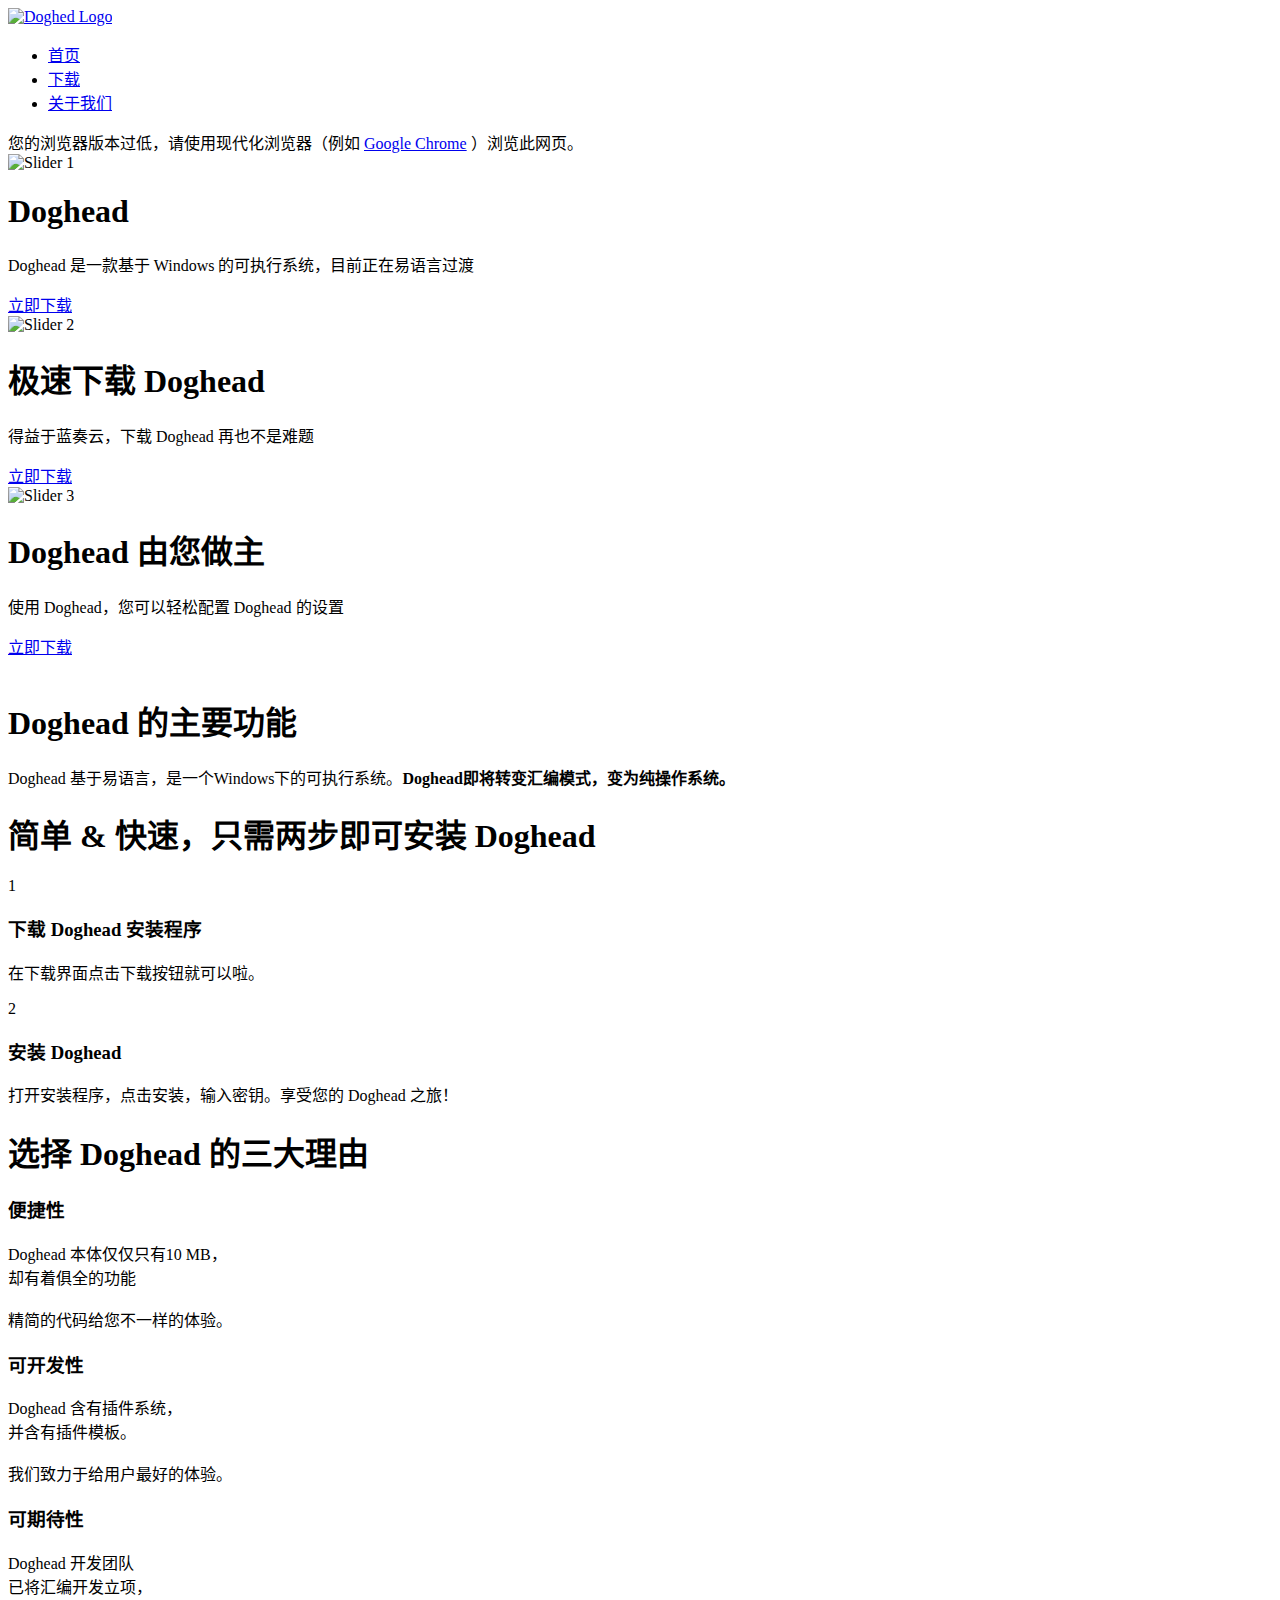
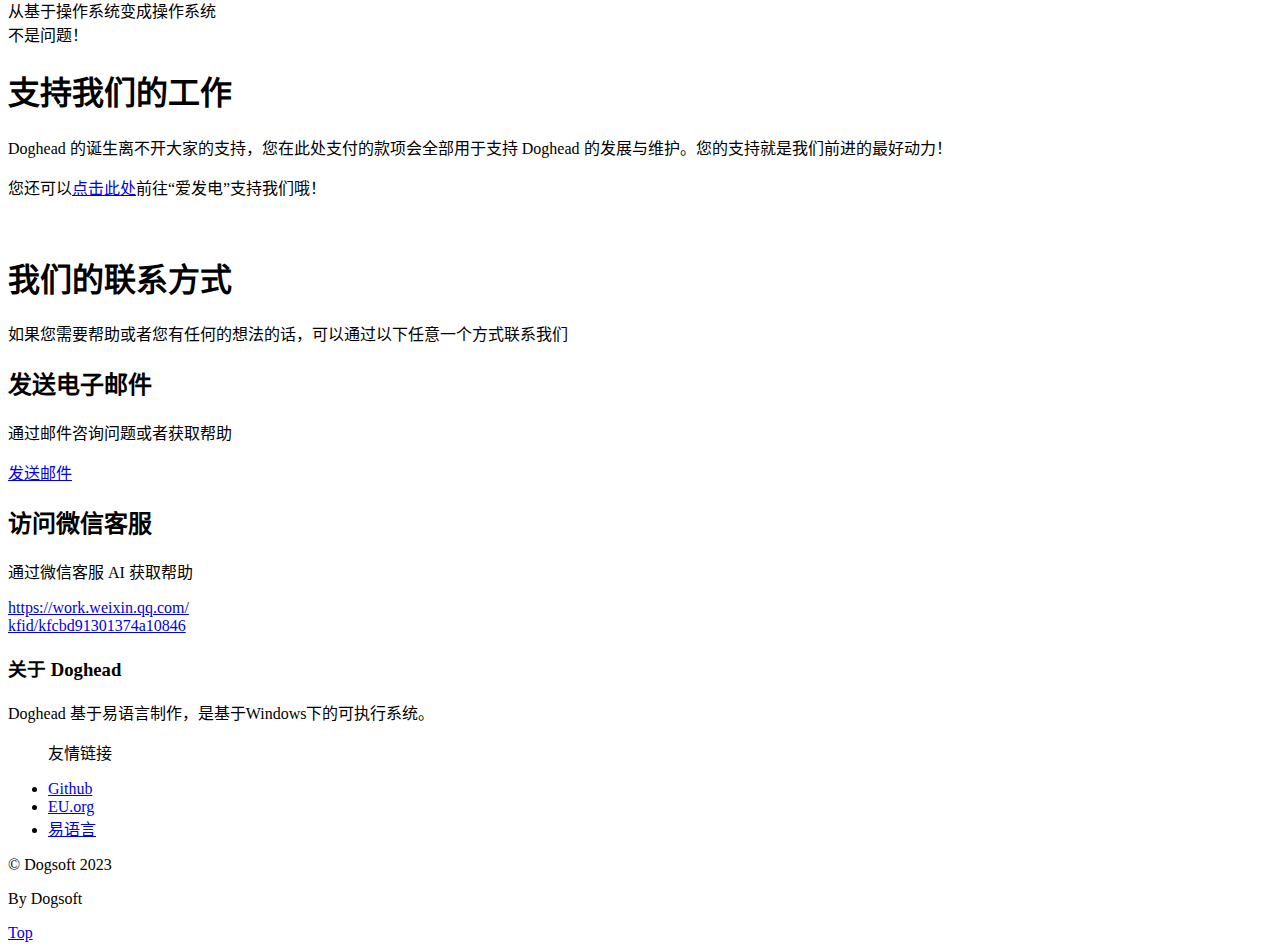
==== commit 9fca4991: "Update index.html" ====
--- a/index.html
+++ b/index.html
@@ -13,7 +13,7 @@
     <link href="./files/bootstrap.min.css" rel="stylesheet">
     <link href="./files/font-awesome.min.css" rel="stylesheet">
     <link href="./files/fontello.css" rel="stylesheet">
-    <!--<link href="./files/animsition.min.css" rel="stylesheet" type="text/css">-->
+    <link href="./files/animsition.min.css" rel="stylesheet" type="text/css">
     <!-- owl Carousel Css -->
     <link href="./files/owl.carousel.css" rel="stylesheet">
     <link href="./files/owl.theme.css" rel="stylesheet">
@@ -216,12 +216,11 @@
                     <div class="bg-white bg-boxshadow pinside40 outline text-center mb30">
                         <h2 class="capital-title">访问微信客服</h2>
                         <p>通过微信客服 AI 获取帮助</p>
-                        <a target="_blank" href="https://work.weixin.qq.com/kfid/kfcbd91301374a10846" class="btn-link">https://work.weixin.qq.com/kfid/kfcbd91301374a10846</a>
-                    </div>
-                </div>
-            </div>
-        </div>
-    </div>
+                        <a target="_blank" href="https://work.weixin.qq.com/kfid/kfcbd91301374a10846" class="btn-link">https://work.weixin.qq.com/<br>kfid/kfcbd91301374a10846</a>
+                    </div>
+                </div>
+            </div>
+        </div>
     </div>
     <div class="footer section-space60">
         <div class="container">
